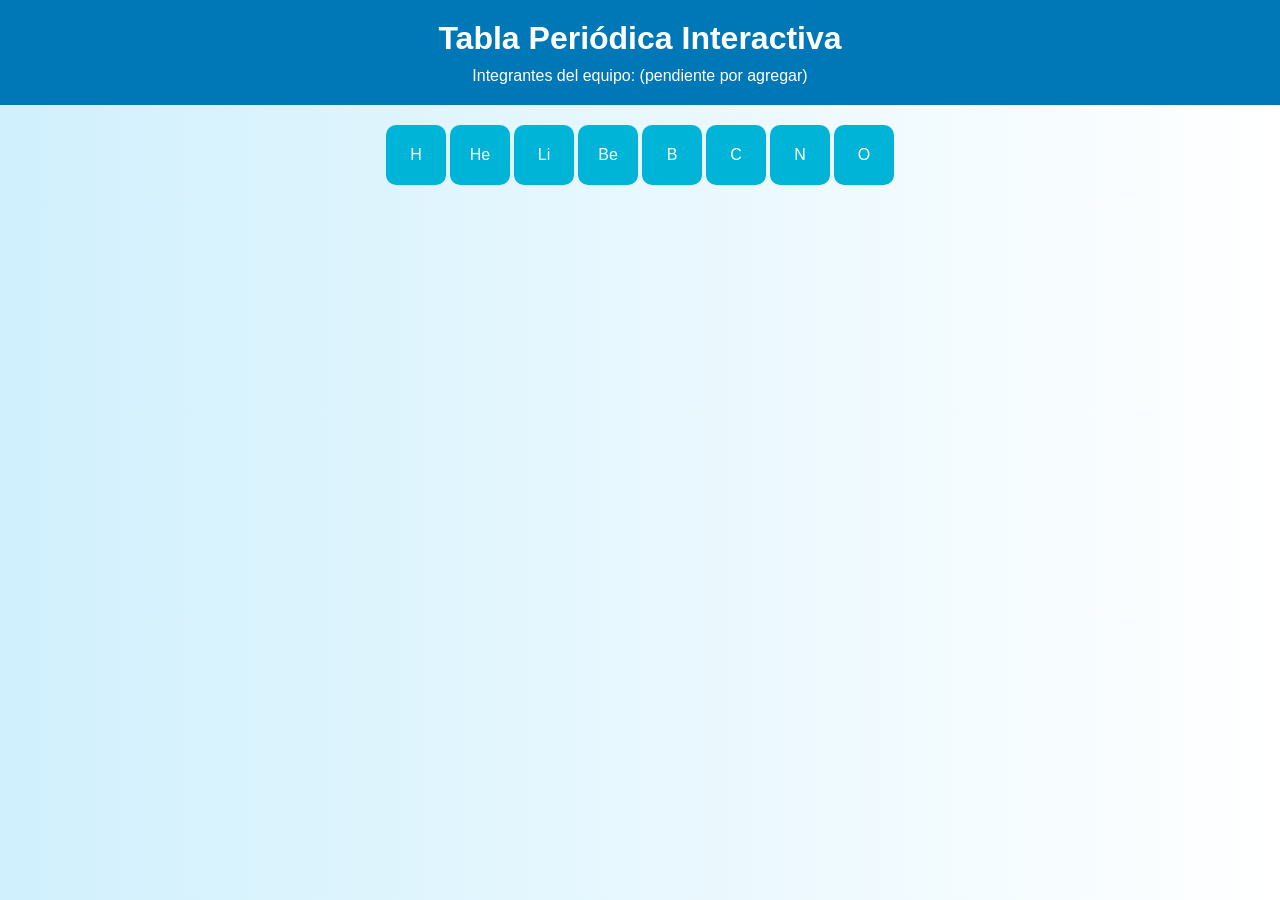
==== index.html @ 1aa0713b "Create index.html" ====
<!DOCTYPE html>
<html lang="es">
<head>
  <meta charset="UTF-8">
  <meta name="viewport" content="width=device-width, initial-scale=1.0">
  <title>Tabla Periódica Interactiva</title>
  <style>
    body {
      font-family: Arial, sans-serif;
      background: linear-gradient(to right, #d0f0fd, #ffffff);
      margin: 0;
      padding: 0;
      text-align: center;
    }
    header {
      background-color: #0077b6;
      color: white;
      padding: 20px 10px;
    }
    h1 {
      margin: 0;
      font-size: 2rem;
    }
    .equipo {
      font-size: 1rem;
      margin-top: 10px;
    }
    .tabla {
      display: flex;
      flex-wrap: wrap;
      justify-content: center;
      margin: 20px;
      gap: 4px;
    }
    .elemento {
      width: 60px;
      height: 60px;
      background-color: #00b4d8;
      color: white;
      display: flex;
      flex-direction: column;
      align-items: center;
      justify-content: center;
      border-radius: 10px;
      cursor: pointer;
      transition: 0.2s;
    }
    .elemento:hover {
      background-color: #023e8a;
    }
    .info {
      margin-top: 20px;
      padding: 10px;
      background-color: #caf0f8;
      border-radius: 10px;
      display: none;
    }
  </style>
</head>
<body>
  <header>
    <h1>Tabla Periódica Interactiva</h1>
    <div class="equipo">
      Integrantes del equipo: <span id="nombres">(pendiente por agregar)</span>
    </div>
  </header>

  <div class="tabla" id="tabla">
    <!-- Algunos elementos de ejemplo -->
    <div class="elemento" onclick="mostrarInfo('Hidrogeno', 'H', 1, 1.008, 'Gas Noble')">H</div>
    <div class="elemento" onclick="mostrarInfo('Helio', 'He', 2, 4.0026, 'Gas Noble')">He</div>
    <div class="elemento" onclick="mostrarInfo('Litio', 'Li', 3, 6.94, 'Metal Alcalino')">Li</div>
    <div class="elemento" onclick="mostrarInfo('Berilio', 'Be', 4, 9.0122, 'Metal Alcalinotérreo')">Be</div>
    <div class="elemento" onclick="mostrarInfo('Boro', 'B', 5, 10.81, 'Metaloide')">B</div>
    <div class="elemento" onclick="mostrarInfo('Carbono', 'C', 6, 12.011, 'No metal')">C</div>
    <div class="elemento" onclick="mostrarInfo('Nitrógeno', 'N', 7, 14.007, 'No metal')">N</div>
    <div class="elemento" onclick="mostrarInfo('Oxígeno', 'O', 8, 15.999, 'No metal')">O</div>
    <!-- Puedes agregar más elementos aquí -->
  </div>

  <div class="info" id="info"></div>

  <script>
    function mostrarInfo(nombre, simbolo, numero, masa, tipo) {
      const info = document.getElementById('info');
      info.innerHTML = `
        <h2>${nombre} (${simbolo})</h2>
        <p><strong>Número atómico:</strong> ${numero}</p>
        <p><strong>Masa atómica:</strong> ${masa}</p>
        <p><strong>Tipo:</strong> ${tipo}</p>
      `;
      info.style.display = 'block';
    }
  </script>
</body>
</html>
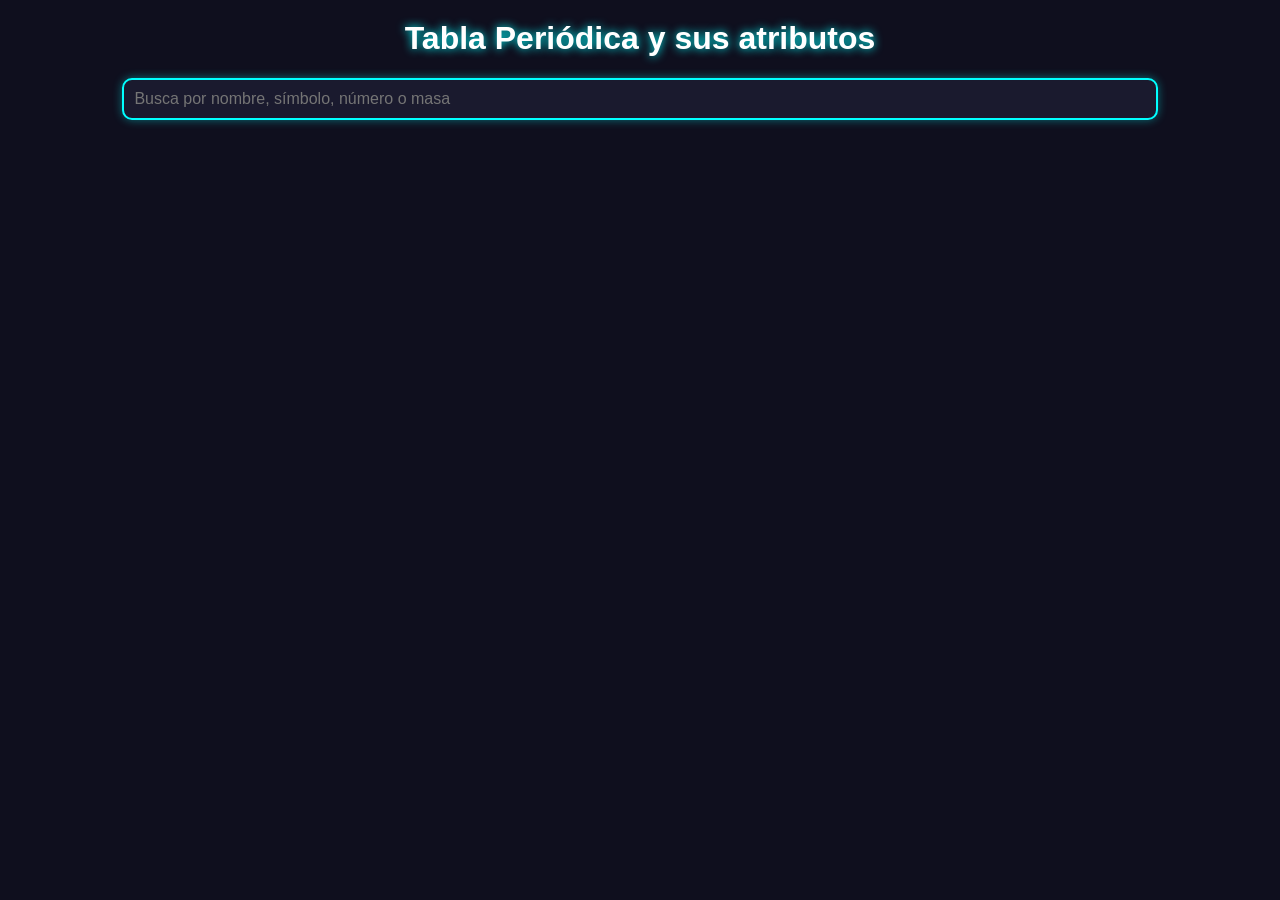
==== commit 5e1fd8db: "Add files via upload" ====
--- a/index.html
+++ b/index.html
@@ -1,96 +1,17 @@
+
 <!DOCTYPE html>
 <html lang="es">
 <head>
-  <meta charset="UTF-8">
-  <meta name="viewport" content="width=device-width, initial-scale=1.0">
-  <title>Tabla Periódica Interactiva</title>
-  <style>
-    body {
-      font-family: Arial, sans-serif;
-      background: linear-gradient(to right, #d0f0fd, #ffffff);
-      margin: 0;
-      padding: 0;
-      text-align: center;
-    }
-    header {
-      background-color: #0077b6;
-      color: white;
-      padding: 20px 10px;
-    }
-    h1 {
-      margin: 0;
-      font-size: 2rem;
-    }
-    .equipo {
-      font-size: 1rem;
-      margin-top: 10px;
-    }
-    .tabla {
-      display: flex;
-      flex-wrap: wrap;
-      justify-content: center;
-      margin: 20px;
-      gap: 4px;
-    }
-    .elemento {
-      width: 60px;
-      height: 60px;
-      background-color: #00b4d8;
-      color: white;
-      display: flex;
-      flex-direction: column;
-      align-items: center;
-      justify-content: center;
-      border-radius: 10px;
-      cursor: pointer;
-      transition: 0.2s;
-    }
-    .elemento:hover {
-      background-color: #023e8a;
-    }
-    .info {
-      margin-top: 20px;
-      padding: 10px;
-      background-color: #caf0f8;
-      border-radius: 10px;
-      display: none;
-    }
-  </style>
+  <meta charset="UTF-8" />
+  <meta name="viewport" content="width=device-width, initial-scale=1.0"/>
+  <title>Tabla Periódica y sus atributos</title>
+  <link rel="stylesheet" href="style.css" />
 </head>
 <body>
-  <header>
-    <h1>Tabla Periódica Interactiva</h1>
-    <div class="equipo">
-      Integrantes del equipo: <span id="nombres">(pendiente por agregar)</span>
-    </div>
-  </header>
-
-  <div class="tabla" id="tabla">
-    <!-- Algunos elementos de ejemplo -->
-    <div class="elemento" onclick="mostrarInfo('Hidrogeno', 'H', 1, 1.008, 'Gas Noble')">H</div>
-    <div class="elemento" onclick="mostrarInfo('Helio', 'He', 2, 4.0026, 'Gas Noble')">He</div>
-    <div class="elemento" onclick="mostrarInfo('Litio', 'Li', 3, 6.94, 'Metal Alcalino')">Li</div>
-    <div class="elemento" onclick="mostrarInfo('Berilio', 'Be', 4, 9.0122, 'Metal Alcalinotérreo')">Be</div>
-    <div class="elemento" onclick="mostrarInfo('Boro', 'B', 5, 10.81, 'Metaloide')">B</div>
-    <div class="elemento" onclick="mostrarInfo('Carbono', 'C', 6, 12.011, 'No metal')">C</div>
-    <div class="elemento" onclick="mostrarInfo('Nitrógeno', 'N', 7, 14.007, 'No metal')">N</div>
-    <div class="elemento" onclick="mostrarInfo('Oxígeno', 'O', 8, 15.999, 'No metal')">O</div>
-    <!-- Puedes agregar más elementos aquí -->
-  </div>
-
-  <div class="info" id="info"></div>
-
-  <script>
-    function mostrarInfo(nombre, simbolo, numero, masa, tipo) {
-      const info = document.getElementById('info');
-      info.innerHTML = `
-        <h2>${nombre} (${simbolo})</h2>
-        <p><strong>Número atómico:</strong> ${numero}</p>
-        <p><strong>Masa atómica:</strong> ${masa}</p>
-        <p><strong>Tipo:</strong> ${tipo}</p>
-      `;
-      info.style.display = 'block';
-    }
-  </script>
+  <h1 class="titulo">Tabla Periódica y sus atributos</h1>
+  <input type="text" id="buscador" placeholder="Busca por nombre, símbolo, número o masa" />
+  <div id="resultado"></div>
+  <script src="data.js"></script>
+  <script src="script.js"></script>
 </body>
 </html>
--- a/style.css
+++ b/style.css
@@ -0,0 +1,29 @@
+
+body {
+  background: #0f0f1e;
+  color: white;
+  font-family: 'Segoe UI', sans-serif;
+  text-align: center;
+}
+.titulo {
+  font-size: 2em;
+  margin-top: 20px;
+  text-shadow: 0 0 10px cyan;
+}
+#buscador {
+  padding: 10px;
+  width: 80%;
+  margin: 20px auto;
+  display: block;
+  font-size: 1em;
+  border: 2px solid #0ff;
+  border-radius: 10px;
+  background-color: #1a1a2e;
+  color: white;
+  outline: none;
+  box-shadow: 0 0 10px rgba(0,255,255,0.4);
+}
+#resultado {
+  margin-top: 20px;
+  font-size: 1.2em;
+}
